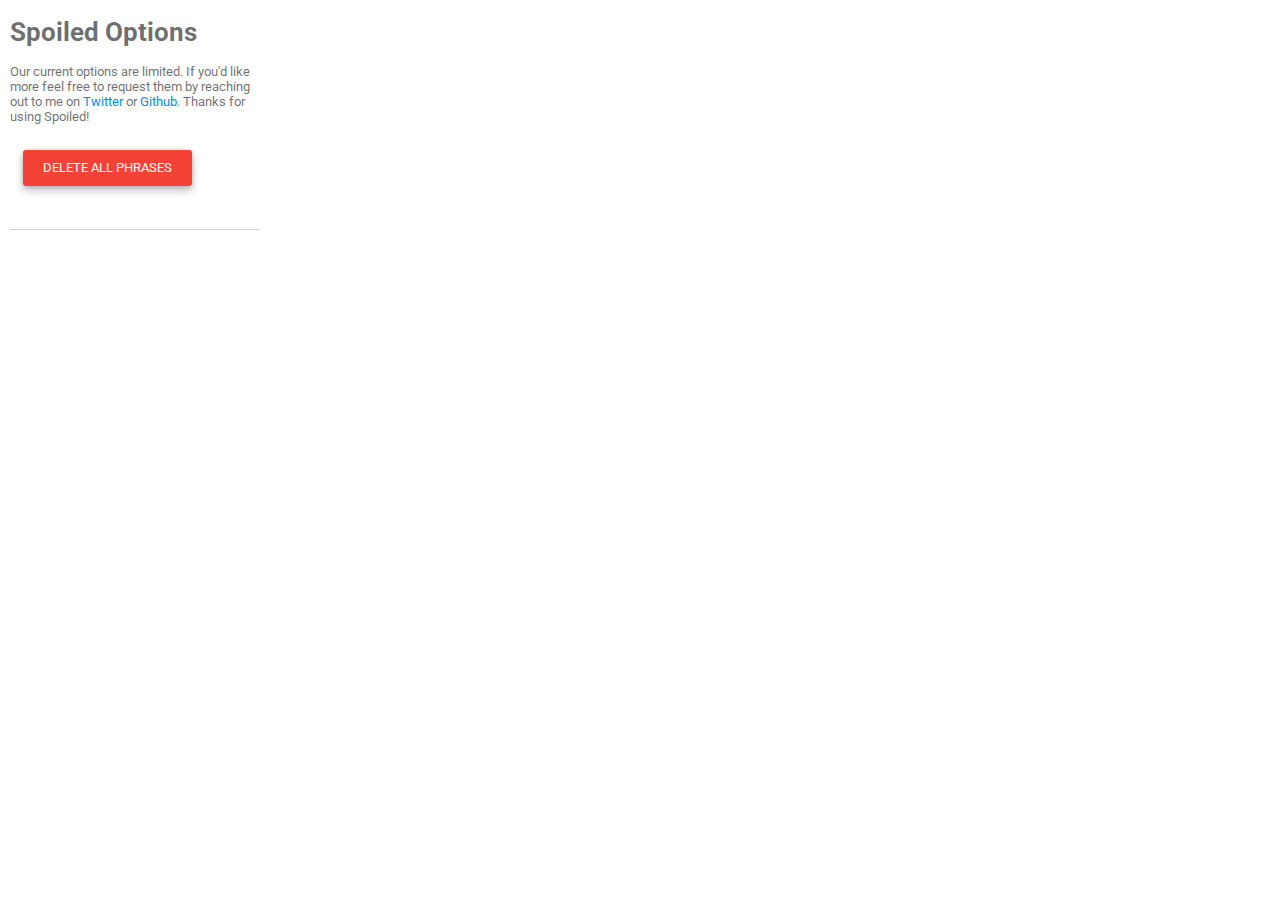
==== options.html @ 9a02eaff "New Change" ====
<!DOCTYPE html>
<html>
<head>
  <title>Spoiled Options</title>
  <link rel="stylesheet" type="text/css" href="style.css" />
  <link href="https://fonts.googleapis.com/icon?family=Material+Icons"
      rel="stylesheet">
</head>
<body class="options">
  <h1>Spoiled Options</h1>

  <div class="options-instructions">
    <p>Our current options are limited. If you'd like more feel free
      to request them by reaching out to me on
      <a href="https://twitter.com/LucasRowe" target="_new">Twitter</a> or
      <a href="https://github.com/lucasrowe/spoiled" target="_new">Github</a>.
      Thanks for using Spoiled!</p>
  </div>

  <div id="remove-all-section" class="section">
    <a id="delete-all-btn" class="red-button flat-button" href="#">DELETE ALL PHRASES</a>
    <div class="feedback-container">
      <span class="delete-feedback red" style="display: none">All phrases have been deleted</span>
    </div>
  </div>

</body>
<script src="options.js"></script>

</html>
---- style.css ----
@import url(https://fonts.googleapis.com/css?family=Roboto|Roboto+Condensed);

.material-icons.md-18 {
    font-size: 18px
}

.material-icons.md-24 {
    font-size: 24px
}

.material-icons.md-36 {
    font-size: 36px
}

.material-icons.md-48 {
    font-size: 48px
}

.material-icons.md-dark {
    color: rgba(0, 0, 0, 0.54)
}

.material-icons.md-dark.md-inactive {
    color: rgba(0, 0, 0, 0.26)
}

.material-icons.md-light {
    color: #fff
}

.material-icons.md-light.md-inactive {
    color: rgba(255, 255, 255, 0.3)
}

@keyframes fadeIn {
    from {
        opacity: 0
    }

    to {
        opacity: 1
    }
}

.fade {
    -webkit-transition: opacity .5s ease-in
}

.fadeIn {
    opacity: 1
}

.fadeOut {
    opacity: 0
}

.flat-button {
    border-style: solid;
    border-width: 1px;
    border-radius: 3px;
    border-top-left-radius: 3px;
    border-top-right-radius: 3px;
    border-bottom-right-radius: 3px;
    border-bottom-left-radius: 3px;
    color: #fff;
    cursor: pointer;
    display: inline-block;
    font-size: 1em;
    height: 2.25rem;
    line-height: 2.25rem;
    padding: 0 20px;
    text-align: center;
    text-decoration: none;
    transition: all 150ms
}

.flat-button:hover {
    color: #fff;
    text-decoration: none;
    outline: 0
}

.round-button {
    border-radius: 50%;
    padding: 0;
    width: 1.5em;
    height: 1.5em
}

.red-button {
    background: #f44336;
    border: 0;
    box-shadow: 0 0 4px rgba(0, 0, 0, 0.14), 0 4px 8px rgba(0, 0, 0, 0.28)
}

.red-button:hover {
    background-color: #ff4949;
    box-shadow: 0 0 6px rgba(0, 0, 0, 0.14), 0 6px 12px rgba(0, 0, 0, 0.28)
}

.green-button {
    background: #8bc34a;
    border: 0;
    box-shadow: 0 0 4px rgba(0, 0, 0, 0.14), 0 4px 8px rgba(0, 0, 0, 0.28)
}

.green-button:hover {
    background-color: #7db543;
    box-shadow: 0 0 6px rgba(0, 0, 0, 0.14), 0 6px 12px rgba(0, 0, 0, 0.28)
}

.green-button:disabled {
    box-shadow: none;
    background-color: rgba(0, 0, 0, 0.075);
    color: #03a9f4;
    cursor: default
}

.green-button:disabled:hover {
    box-shadow: 0 0 0 0 #c5e1a5
}

.blue-button {
    background: #03a9f4;
    border: 0;
    box-shadow: 0 0 4px rgba(0, 0, 0, 0.14), 0 4px 8px rgba(0, 0, 0, 0.28)
}

.blue-button:hover {
    background-color: #0093ed;
    box-shadow: 0 0 6px rgba(0, 0, 0, 0.14), 0 6px 12px rgba(0, 0, 0, 0.28)
}

.blue-button:disabled {
    box-shadow: none;
    background-color: rgba(0, 0, 0, 0.075);
    color: #fff;
    cursor: default;
    background-color: #afb5b9
}

body {
    font-size: .8em;
    width: 250px;
    margin: 0;
    font-family: 'Roboto', sans-serif;
    color: rgba(0, 0, 0, 0.58)
}

body.options {
    margin: 10px
}

a {
    text-decoration: none;
    color: #0091ea
}

a:hover {
    color: #80d8ff
}

.page-header {
    font-size: 1.3em;
    height: 175px;
    padding: 10px 40px 10px 40px;
    display: block;
    background-color: #0091ea;
    color: white;
    text-shadow: 0 2px 4px rgba(0, 0, 0, 0.5)
}

.page-header img {
    width: 100%
}

.textfield {
    font-size: 12px;
    height: 34px;
    width: 146px;
    padding-left: 5px;
    padding-right: 5px;
    margin-top: 5px;
    margin-right: 5px;
    margin-bottom: 5px;
    background-color: rgba(255, 255, 255, 0.3);
    border: 1px solid rgba(0, 0, 0, 0);
    border-radius: 4px;
    color: rgba(255, 255, 255, 0.85)
}

input:hover {
    background-color: rgba(255, 255, 255, 0.4);
    color: rgba(255, 255, 255, 0.85)
}

::-webkit-input-placeholder {
    color: rgba(255, 255, 255, 0.85)
}

input:focus::-webkit-input-placeholder {
    color: rgba(255, 255, 255, 0.85)
}

.textfield-label {
    font-size: 15px;
    font-weight: bold
}

.tip {
    color: rgba(255, 255, 255, 0.85);
    background-color: #f44336;
    border: 1px solid #d50000;
    text-align: center;
    border-radius: 4px;
    margin: 20px 5px 20px 5px;
    padding: 50px 25px 50px 25px;
    animation-name: fadeIn;
    animation-duration: .75s
}

.tip.grey {
    background-color: #f2f2f2;
    border: 1px solid #d7dee2;
    color: rgba(77, 77, 77, 0.58)
}

.tooltip {
    background: rgba(70, 70, 70, 0.9);
    border-radius: 2px;
    box-shadow: 0 0 2 rgba(0, 0, 0, 0.14), 0 2 4 rgba(0, 0, 0, 0.28);
    color: #ececec;
    display: inline-block;
    font-weight: bold;
    line-height: 1em;
    max-width: 200px;
    overflow: hidden;
    padding: 6px 8px;
    text-overflow: ellipsis;
    vertical-align: middle
}

.grey {
    background: #ccc
}

.spoiler-list {
    font-size: 14px;
    list-style-type: none;
    padding: 0
}

.spoiler-item {
    margin: 2px;
    padding-top: 5px;
    border: 1px solid lightgrey;
    border-radius: 4px
}

.search-term {
    vertical-align: 45%
}

.delete-btn {
    cursor: pointer;
    margin-left: 5px;
    margin-right: 5px
}

.grey-until-hover {
    color: #afb5b9;
    transition: all .25s ease-in
}

.grey-until-hover:hover {
    color: #03a9f4
}

.hover-red:hover {
    color: #f44336
}

.help-icon {
    cursor: pointer;
    float: right
}

.popover {
    font-size: .95em;
    position: absolute;
    display: none;
    width: 210px;
    background-color: #fafafa;
    padding: 10px;
    margin-left: 10px;
    margin-top: 40px;
    border-radius: 2px;
    color: rgba(0, 0, 0, 0.58)
}

.popover li {
    margin-left: -15px
}

.modal-background {
    position: fixed;
    display: none;
    background-color: rgba(2, 20, 40, 0.8);
    top: 0;
    min-height: 100%;
    width: 100%;
    animation-name: fadeIn;
    animation-duration: .5s
}

#delete-all-btn {
    margin: 5px
}

#spoiler-strings {
    background-color: #f8f8f8;
    padding-bottom: 20px;
    min-height: 54vh
}

#add-spoiler-section {
    background-color: #0091ea
}

.section {
    border-bottom: 1px solid lightgrey;
    padding: 8px
}

.snoozeContainer {
    position: fixed;
    bottom: 12px;
    right: 16px
}

.snooze-text {
    color: rgba(255, 255, 255, 0.85);
    font-size: 2em;
    position: absolute;
    top: 50%;
    left: 50%;
    margin-right: -50%;
    transform: translate(-50%, -50%)
}

.snooze-text h1,
.snooze-text p {
    text-align: center
}

.snooze-text p {
    margin-top: -15px
}

.unsnooze-hovertip:hover .unsnooze.tooltip,
.snooze-hovertip:hover .snooze.tooltip {
    display: block;
    animation-play-state: running;
    animation-duration: .5s;
    animation-delay: .15s;
    animation-name: fadeIn;
    animation-fill-mode: forwards
}

.snooze.tooltip,
.unsnooze.tooltip {
    display: none;
    opacity: 0;
    position: absolute;
    bottom: 40px;
    right: 0;
    text-align: center;
    animation-play-state: paused
}

.unsnooze.tooltip {
    width: 50px
}

.footer {
    position: sticky;
    bottom: 0;
    padding: 0;
    width: 100%;
    max-height: 30px;
    min-height: 30px;
    border-bottom: 0
}

.footer a {
    padding: 8px;
    line-height: 35px
}

.footer a .icon {
    display: inline-block;
    vertical-align: middle
}

.footer li {
    display: inline;
    list-style-type: none
}

.link-with-icon {
    vertical-align: middle
}

.options .red {
    color: #f44336
}

.feedback-container {
    min-height: 30px
}

.delete-feedback {
    padding: 6px;
    animation-name: fadeIn;
    animation-duration: .5s
}
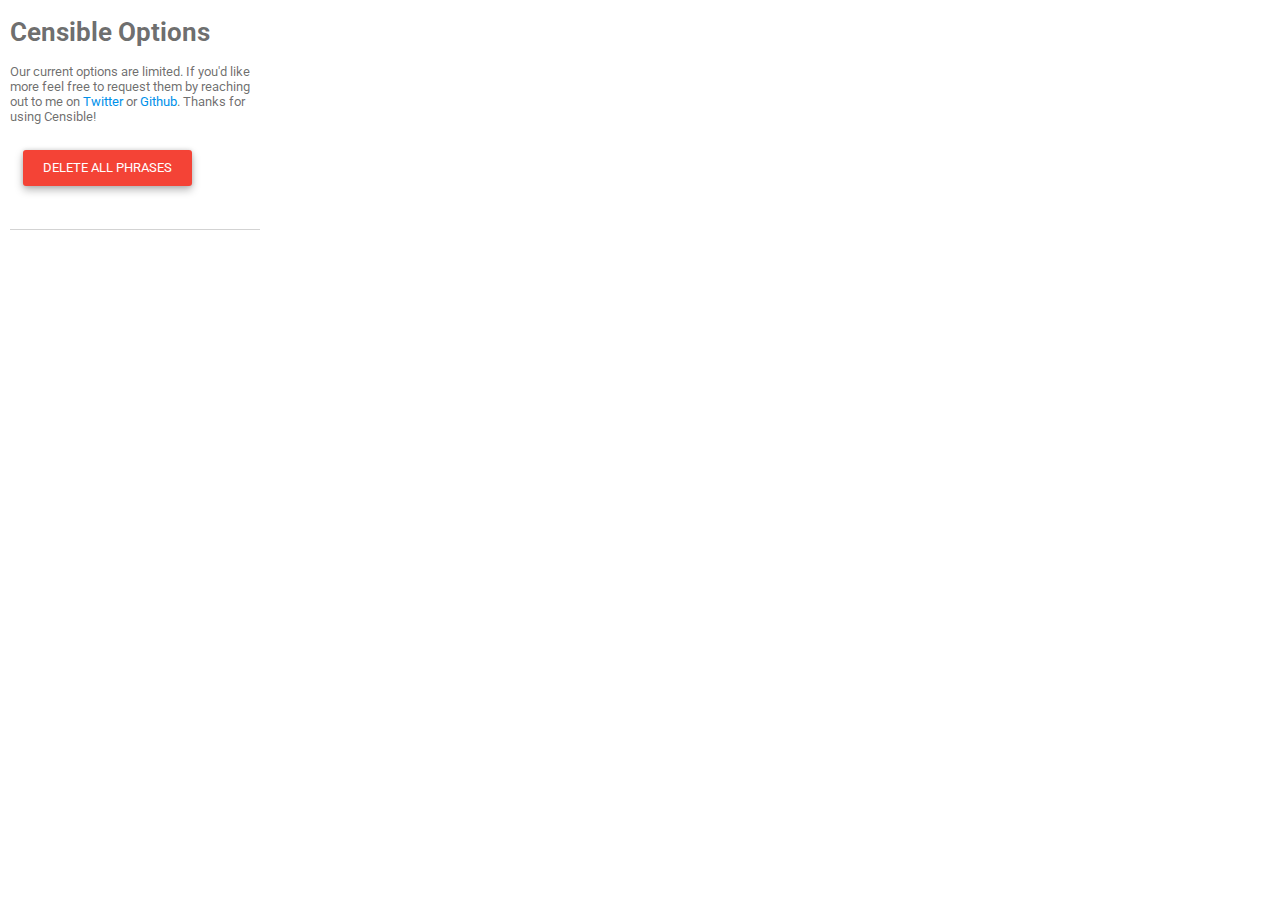
==== commit efb11866: "name change" ====
--- a/options.html
+++ b/options.html
@@ -1,20 +1,20 @@
 <!DOCTYPE html>
 <html>
 <head>
-  <title>Spoiled Options</title>
+  <title>Censible Options</title>
   <link rel="stylesheet" type="text/css" href="style.css" />
   <link href="https://fonts.googleapis.com/icon?family=Material+Icons"
       rel="stylesheet">
 </head>
 <body class="options">
-  <h1>Spoiled Options</h1>
+  <h1>Censible Options</h1>
 
   <div class="options-instructions">
     <p>Our current options are limited. If you'd like more feel free
       to request them by reaching out to me on
       <a href="https://twitter.com/LucasRowe" target="_new">Twitter</a> or
-      <a href="https://github.com/lucasrowe/spoiled" target="_new">Github</a>.
-      Thanks for using Spoiled!</p>
+      <a href="https://github.com/lucasrowe/Censible" target="_new">Github</a>.
+      Thanks for using Censible!</p>
   </div>
 
   <div id="remove-all-section" class="section">
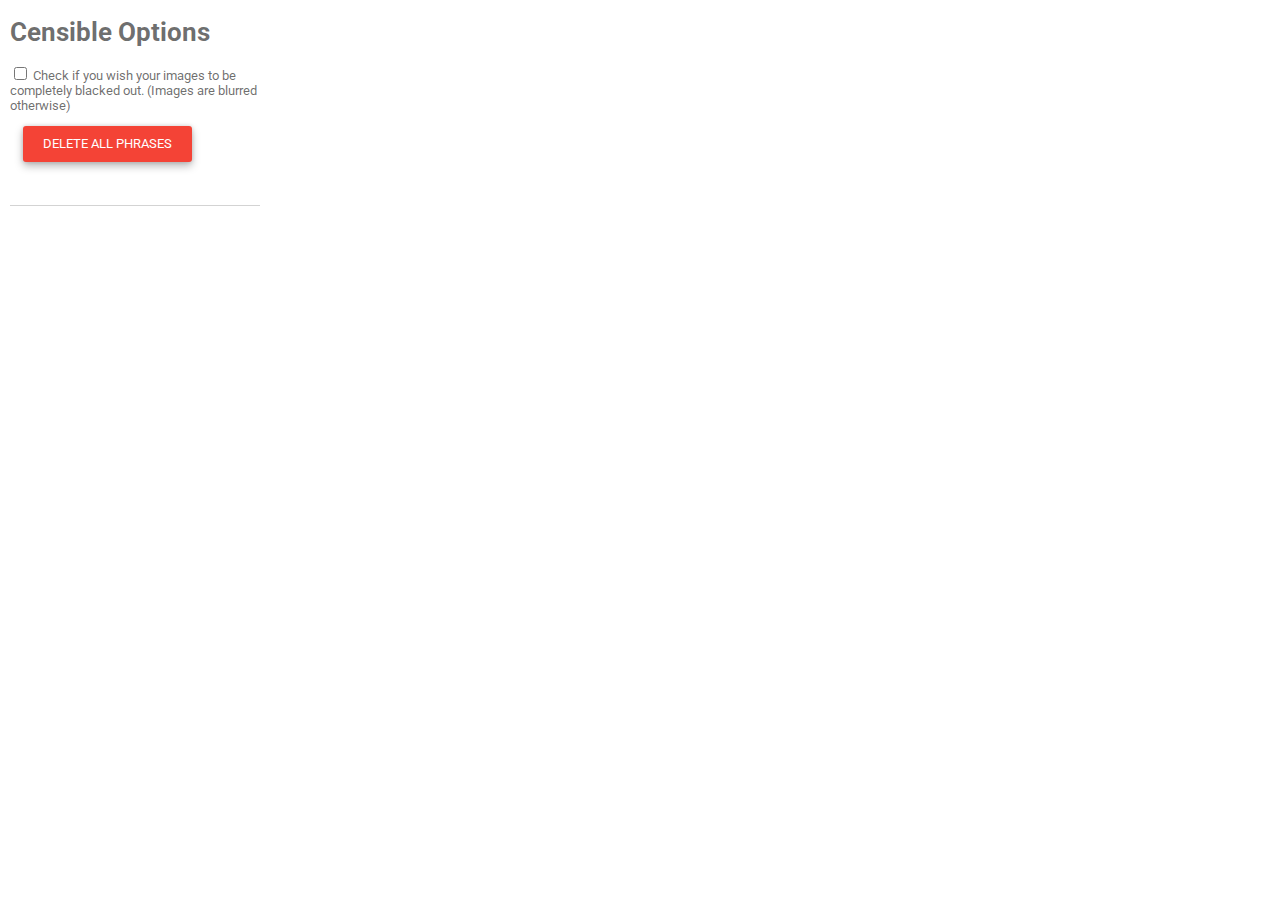
==== commit 20c501de: "We Have Blurring!" ====
--- a/options.html
+++ b/options.html
@@ -9,13 +9,8 @@
 <body class="options">
   <h1>Censible Options</h1>
 
-  <div class="options-instructions">
-    <p>Our current options are limited. If you'd like more feel free
-      to request them by reaching out to me on
-      <a href="https://twitter.com/LucasRowe" target="_new">Twitter</a> or
-      <a href="https://github.com/lucasrowe/Censible" target="_new">Github</a>.
-      Thanks for using Censible!</p>
-  </div>
+ <input type="checkbox" id="myCheckbox" name="myCheckbox" value="1">
+ <label for="myCheckbox">Check if you wish your images to be completely blacked out. (Images are blurred otherwise)</label>
 
   <div id="remove-all-section" class="section">
     <a id="delete-all-btn" class="red-button flat-button" href="#">DELETE ALL PHRASES</a>
--- a/style.css
+++ b/style.css
@@ -99,20 +99,20 @@
 }
 
 .green-button {
-    background: #8bc34a;
+    background: #E2C044;
     border: 0;
     box-shadow: 0 0 4px rgba(0, 0, 0, 0.14), 0 4px 8px rgba(0, 0, 0, 0.28)
 }
 
 .green-button:hover {
-    background-color: #7db543;
+    background-color: #D3D0CB;
     box-shadow: 0 0 6px rgba(0, 0, 0, 0.14), 0 6px 12px rgba(0, 0, 0, 0.28)
 }
 
 .green-button:disabled {
     box-shadow: none;
     background-color: rgba(0, 0, 0, 0.075);
-    color: #03a9f4;
+    color: #6E8898;
     cursor: default
 }
 
@@ -121,13 +121,13 @@
 }
 
 .blue-button {
-    background: #03a9f4;
+    background: #6E8898;
     border: 0;
     box-shadow: 0 0 4px rgba(0, 0, 0, 0.14), 0 4px 8px rgba(0, 0, 0, 0.28)
 }
 
 .blue-button:hover {
-    background-color: #0093ed;
+    background-color: #6E8898;
     box-shadow: 0 0 6px rgba(0, 0, 0, 0.14), 0 6px 12px rgba(0, 0, 0, 0.28)
 }
 
@@ -153,11 +153,11 @@
 
 a {
     text-decoration: none;
-    color: #0091ea
+    color: #6E8898
 }
 
 a:hover {
-    color: #80d8ff
+    color: #6E8898
 }
 
 .page-header {
@@ -165,7 +165,7 @@
     height: 175px;
     padding: 10px 40px 10px 40px;
     display: block;
-    background-color: #0091ea;
+    background-color: #2e5266;
     color: white;
     text-shadow: 0 2px 4px rgba(0, 0, 0, 0.5)
 }
@@ -273,7 +273,7 @@
 }
 
 .grey-until-hover:hover {
-    color: #03a9f4
+    color: #6E8898
 }
 
 .hover-red:hover {
@@ -324,7 +324,7 @@
 }
 
 #add-spoiler-section {
-    background-color: #0091ea
+    background-color: #6E8898
 }
 
 .section {
